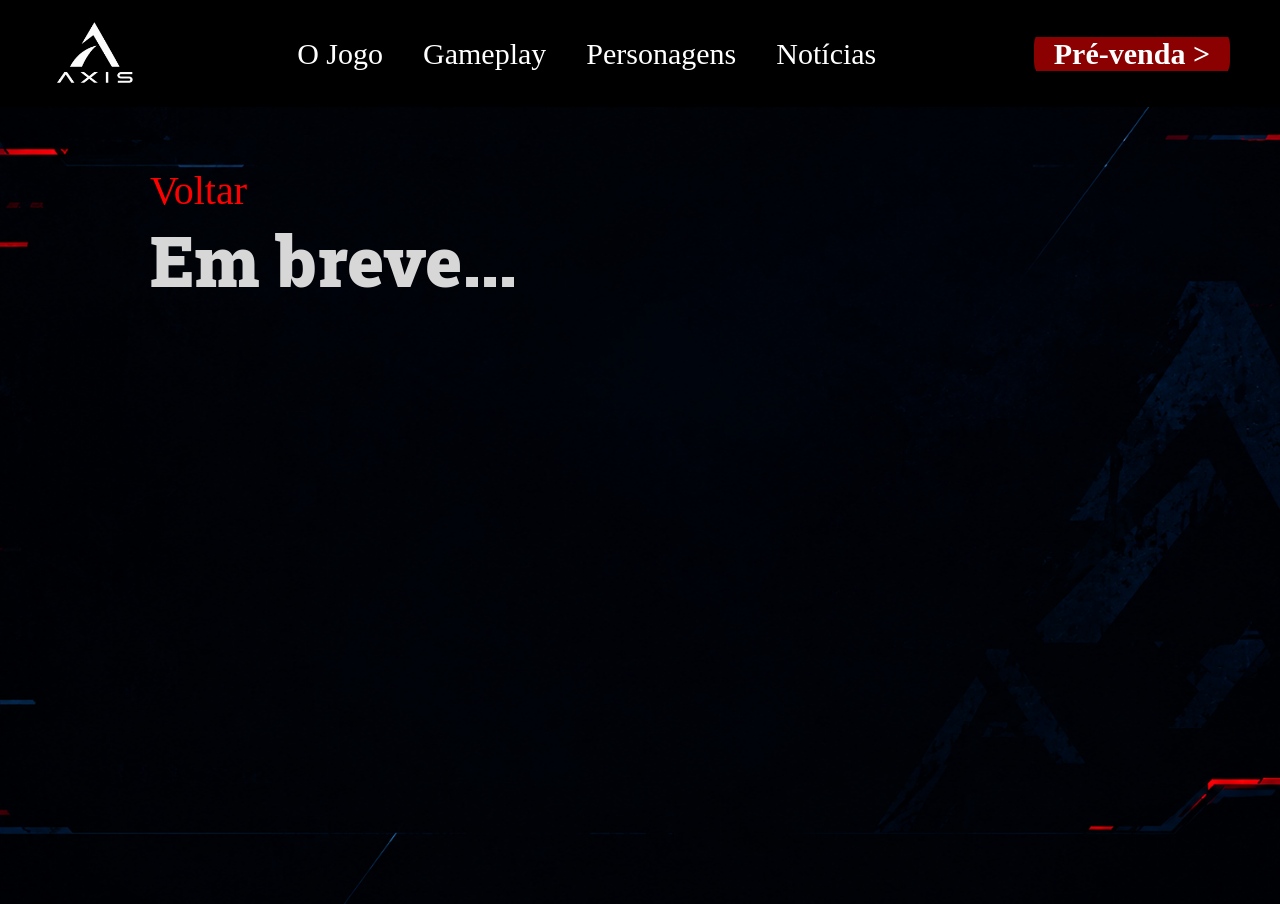
==== partesSite/noticias.html @ 4460c0df "first commit" ====
<!DOCTYPE html>
<html lang="pt-br">

<head>
    <meta charset="UTF-8">
    <meta name="viewport" content="width=device-width, initial-scale=1.0">
    <title>ZERO - Notícias</title>
    <link rel="stylesheet" href="../css/noticias.css">

</head>

<body>
    <nav class="cabecalho">
        <div class="logo">
            <a href="../index.html">
                <img src="../img/logo-axis.png" alt="logo">
            </a>
        </div>
        <div class="menu">
            <a href="../partesSite/oJogo.html">O Jogo</a>
            <a href="../partesSite/gameplay.html">Gameplay</a>
            <a href="../partesSite/personagens.html">Personagens</a>
            <a href="../partesSite/noticias.html">Notícias</a>
        </div>
        <div class="preVenda">
            <a href="preVenda.html"><strong>Pré-venda ></strong></a>
        </div>
    </nav>

    <main>
        <div class="subtitulo">
            <a href="../index.html"> Voltar </a>
            <h1>Em breve...</h1>
        </div>
    </main>
</body>


</html>
---- css/noticias.css ----
@import url('https://fonts.googleapis.com/css2?family=Roboto+Slab:wght@400;700;800;900&display=swap');
* {
    margin: 0;
    padding: 0;
    box-sizing: border-box;
    list-style: none;
    overflow-y: hidden;
    overflow-x: hidden;
    text-decoration: none;
}

.cabecalho {
    display: flex;
    padding: 10px 50px;
    background-color: black;
    justify-content: space-between;
    align-items: center;
}

.cabecalho a {
    font-size: 30px;
}

.menu{
    display: flex;
    gap:40px;
}
.menu a{
    color: white;
}

.preVenda a{
    color: white;
    background-color: darkred;
    padding: 12px 20px;
    border-radius: 20px;
}

.logo img {
    height: 80px;
    width: auto;
}


/* Fim do cabeçalho, início do main */

main {
    min-height: calc(100vh - 103px);
    background-image: url("../img/fundo-secoes.png");
    background-size: cover;
    background-position: center;
    background-repeat: no-repeat;

    position: relative;
}

.subtitulo {
    position: absolute;
    top: 60px;
    left: 150px;
}
.subtitulo a {
    color: red;
    font-size: 40px;
}

.subtitulo h1 {
    font-family: 'Roboto Slab', serif;
    font-size: 70px;
    font-weight: 900;
    color: #d7d7d7;
}

main .informacoes {
    position: absolute;
    bottom: 50px;
    left: 0;
    width: 100%;

    display: flex;
    justify-content: center;

    background-color: transparent;
    color: black;
}

.informacoes ul {
    display: flex;
    gap: 150px;
}

.informacoes li {
    background-color: #d7d7d7;
    padding: 3px 100px;
    border-radius: 6px;
    font-size: 60px;
    font-weight: 700;
}

.informacoes a {
    color: black;
}
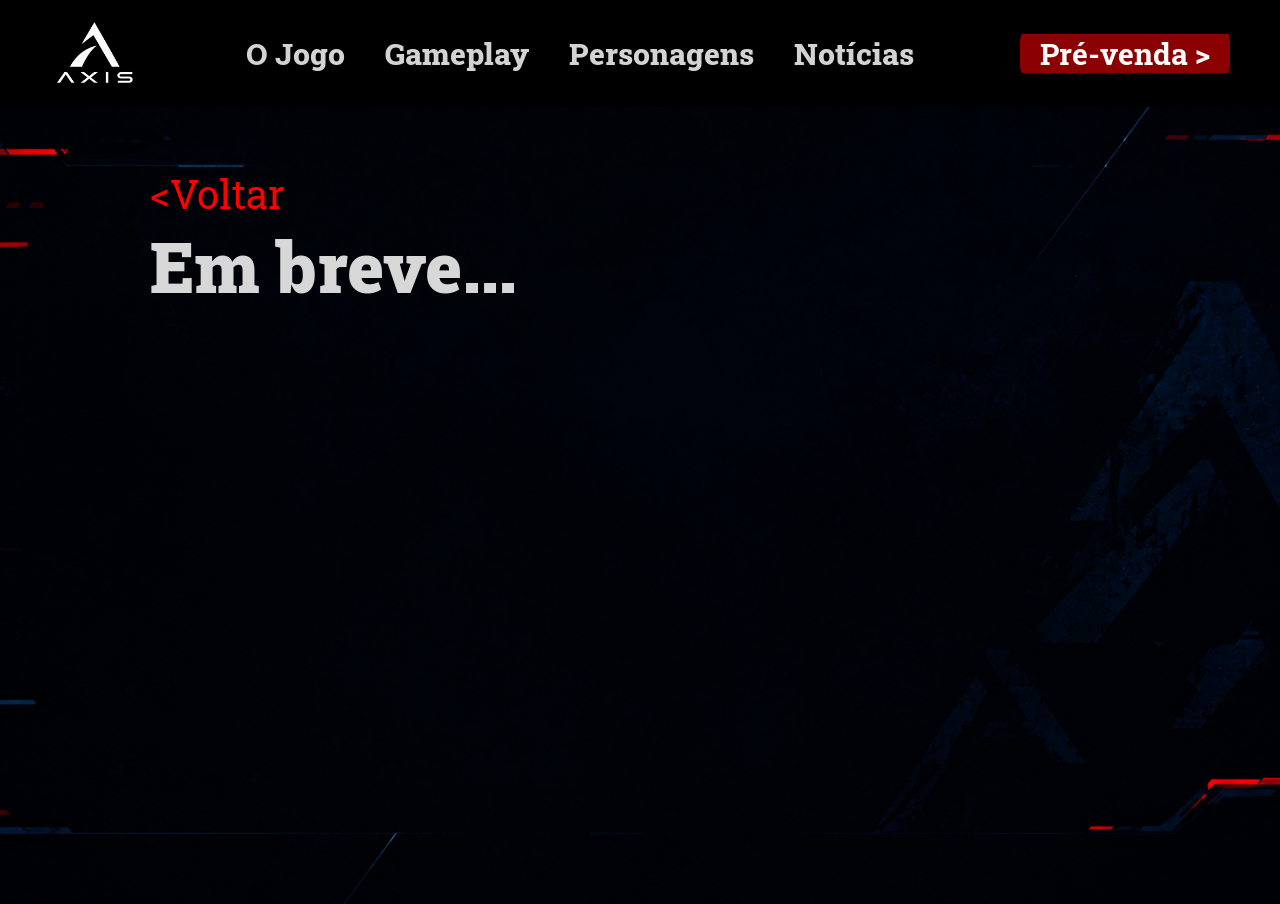
==== commit ff589da9: "first commit" ====
--- a/partesSite/noticias.html
+++ b/partesSite/noticias.html
@@ -29,7 +29,7 @@
 
     <main>
         <div class="subtitulo">
-            <a href="../index.html"> Voltar </a>
+            <a href="../index.html">&lt;Voltar</a>
             <h1>Em breve...</h1>
         </div>
     </main>
--- a/css/noticias.css
+++ b/css/noticias.css
@@ -1,5 +1,5 @@
-@import url('https://fonts.googleapis.com/css2?family=Roboto+Slab:wght@400;700;800;900&display=swap');
-* {
+@import url('https://fonts.googleapis.com/css2?family=Raleway:wght@100..900&family=Roboto+Slab:wght@400;700;800;900&display=swap');
+*{
     margin: 0;
     padding: 0;
     box-sizing: border-box;
@@ -21,26 +21,29 @@
     font-size: 30px;
 }
 
-.menu{
+.menu {
     display: flex;
-    gap:40px;
-}
-.menu a{
-    color: white;
+    gap: 40px;
 }
 
-.preVenda a{
+.menu a {
+    color: #D3D3D3;
+    font-weight: 800;
+    font-family: 'Roboto Slab', serif;
+}
+
+.preVenda a {
     color: white;
     background-color: darkred;
     padding: 12px 20px;
     border-radius: 20px;
+    font-family: 'Roboto Slab', serif;
 }
 
 .logo img {
     height: 80px;
     width: auto;
 }
-
 
 /* Fim do cabeçalho, início do main */
 
@@ -62,6 +65,7 @@
 .subtitulo a {
     color: red;
     font-size: 40px;
+    font-family: 'Roboto Slab', serif;
 }
 
 .subtitulo h1 {
